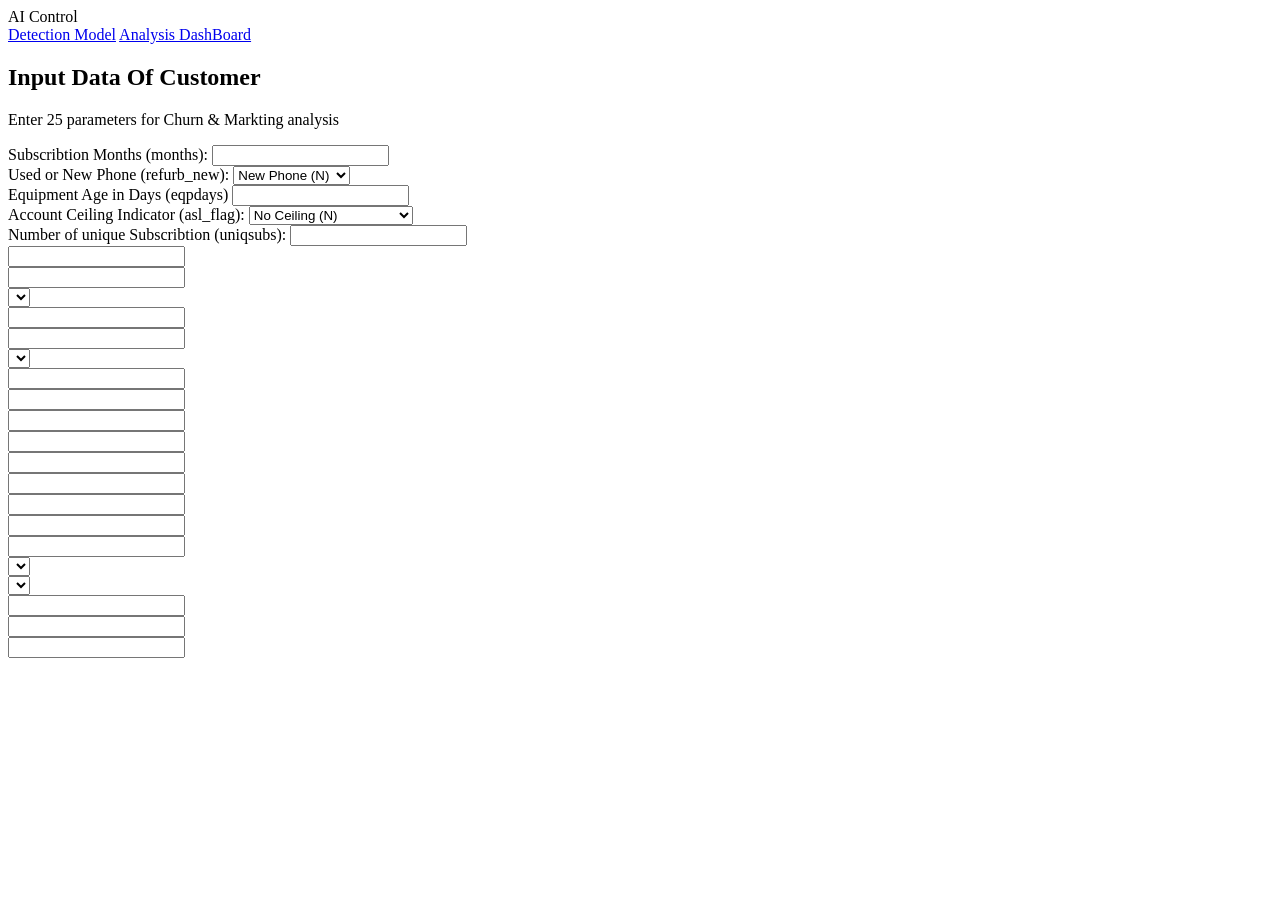
==== index.html @ 9ac57769 "add the structure of form by html" ====
<!DOCTYPE html>
<html lang="en">
<head>
    <meta charset="UTF-8">
    <meta name="viewport" content="width=device-width, initial-scale=1.0">
    <title>AI Prediction</title>
    <link rel="stylesheet" href="style.css">
</head>
<body>
    
    <header>
        <div class="logo">
            AI Control
        </div>

        <nav>
            <a href="graphs.html" class="nav-link">Detection Model</a>
            <a href="graphs.html" class="nav-link">Analysis DashBoard</a>
        </nav>

    </header>
    
    <main class="container">
        <h2>Input Data Of Customer</h2>

        <p class="subtitle">Enter 25 parameters for Churn & Markting analysis</p>

        <form id="predictionForm">

            <div class="form-grid">
                <label for="months">Subscribtion Months (months):</label>
                <input type="number" id="months" step="any" required>

            </div>

            <div class="form-grid">
                <label for="refrub_new">Used or New Phone (refurb_new):</label>
            <select id="refrub_new" required>
                <option value="N">New Phone (N)</option>
                <option value="R">Refurbished (R)</option>
            </select>
            
            </div>

            <div class="form-grid">

                <label for="eqpdays">Equipment Age in Days (eqpdays)</label>
                <input type="number"  id="eqpdays" step="any" required>

            </div>

            <div class="form-grid">
                <label for="asl_flag">Account Ceiling Indicator (asl_flag):</label>
                <select  id="asl_flag" required>
                    <option value="N">No Ceiling (N)</option>
                    <option value="Y">Has Account Ceiling (Y)</option>
                </select>
            </div>

            <div class="form-grid">
                <label for="uniqsubs">Number of unique Subscribtion (uniqsubs):</label>
                <input type="number" id="uniqsubs" step="any" required>

            </div>

            <div class="form-grid">
                <label for="hnd_orice"></label>
                <input type="number" id="hnd_price" step="any" required>
            </div>

            <div class="form-grid">
                <label for="mou_Mean"></label>
                <input type="number" id="mou_Mean" step="any" required>
            </div>

            <div class="form-grid">
                <label for="hnd_webcap"></label>
                <select  id="hnd_webcap" required>
                    <option value="WCMB"></option>
                    <option value="WC"></option>
                    <option value="Missing"></option>
                    <option value="UNKW"></option>
                </select>
            </div>

            <div class="form-grid">
                <label for="totmrc"></label>
                <input type="number" id="totmrc" step="any" required>
            </div>

            <div class="form-grid">
                <label for="change_mou"></label>
                <input type="number" id="change_mou" step="any" required>
            </div>

            <div class="form-grid">
                <label for="creditcd"></label>
                <select  id="creditcd" required>
                    <option value="N"></option>
                    <option value="Y"></option>
                </select>
            </div>

            <div class="form-grid">
                <label for="ovrmou_Mean"></label>
                <input type="number" id="ovrmou_Mean" step="any" required>
            </div>

            <div class="form-grid">
                <label for="avgqty"></label>
                <input type="number" step="any" id="avgqty" required>
            </div>

            <div class="form-grid">
                <label for="lor"></label>
                <input type="number" id="lor" step="any" required>
            </div>

            <div class="form-grid">
                <label for="change_rev"></label>
                <input type="number"  id="change_rev" step="any" required>
            </div>

            <div class="form-grid">
                <label for="avgrev"></label>
                <input type="number"  id="avgrev" step="any" required>
            </div>

            <div class="form-grid">
                <label for="actvsubs"></label>
                <input type="number" id="actvsubs" step="any" required>
            </div>

            <div class="form-grid">
                <label for="income"></label>
                <input type="number" id="income" step="any" required>
            </div>

            <div class="form-grid">
                <label for="rev_Mean"></label>
                <input type="number" step="any" required id="rev_Mean">
            </div>

            <div class="form-grid">
                <label for="mouiwylisv_Mean"></label>
                <input type="number" id="mouiwylisv_Mean" required step="any">
            </div>

            <div class="form-grid">
                <label for="dualband"></label>
                <select id="dualband" required>
                    <option value="N"></option>
                    <option value="Y"></option>
                    <option value="T"></option>
                    <option value="U"></option>
                </select>
            </div>

            <div class="form-grid">
                <label for="marital"></label>
                <select  id="marital">
                    <option value="U"></option>
                    <option value="A"></option>
                    <option value="S"></option>
                    <option value="M"></option>
                    <option value="B"></option>
                </select>
            </div>

            <div class="form-grid">
                <label for="totcalls"></label>
                <input type="number" step="any" required id="totcalls">
            </div>

            <div class="form-grid">
                <label for="drop_vce_Mean"></label>
                <input type="number" step="any" required id="drop_vce_Mean">
            </div>

            <div class="form-grid">
                <label for="totrev"></label>
                <input type="number" id="totrev" step="any" required>
            </div>

        </form>
    </main>

</body>
</html>
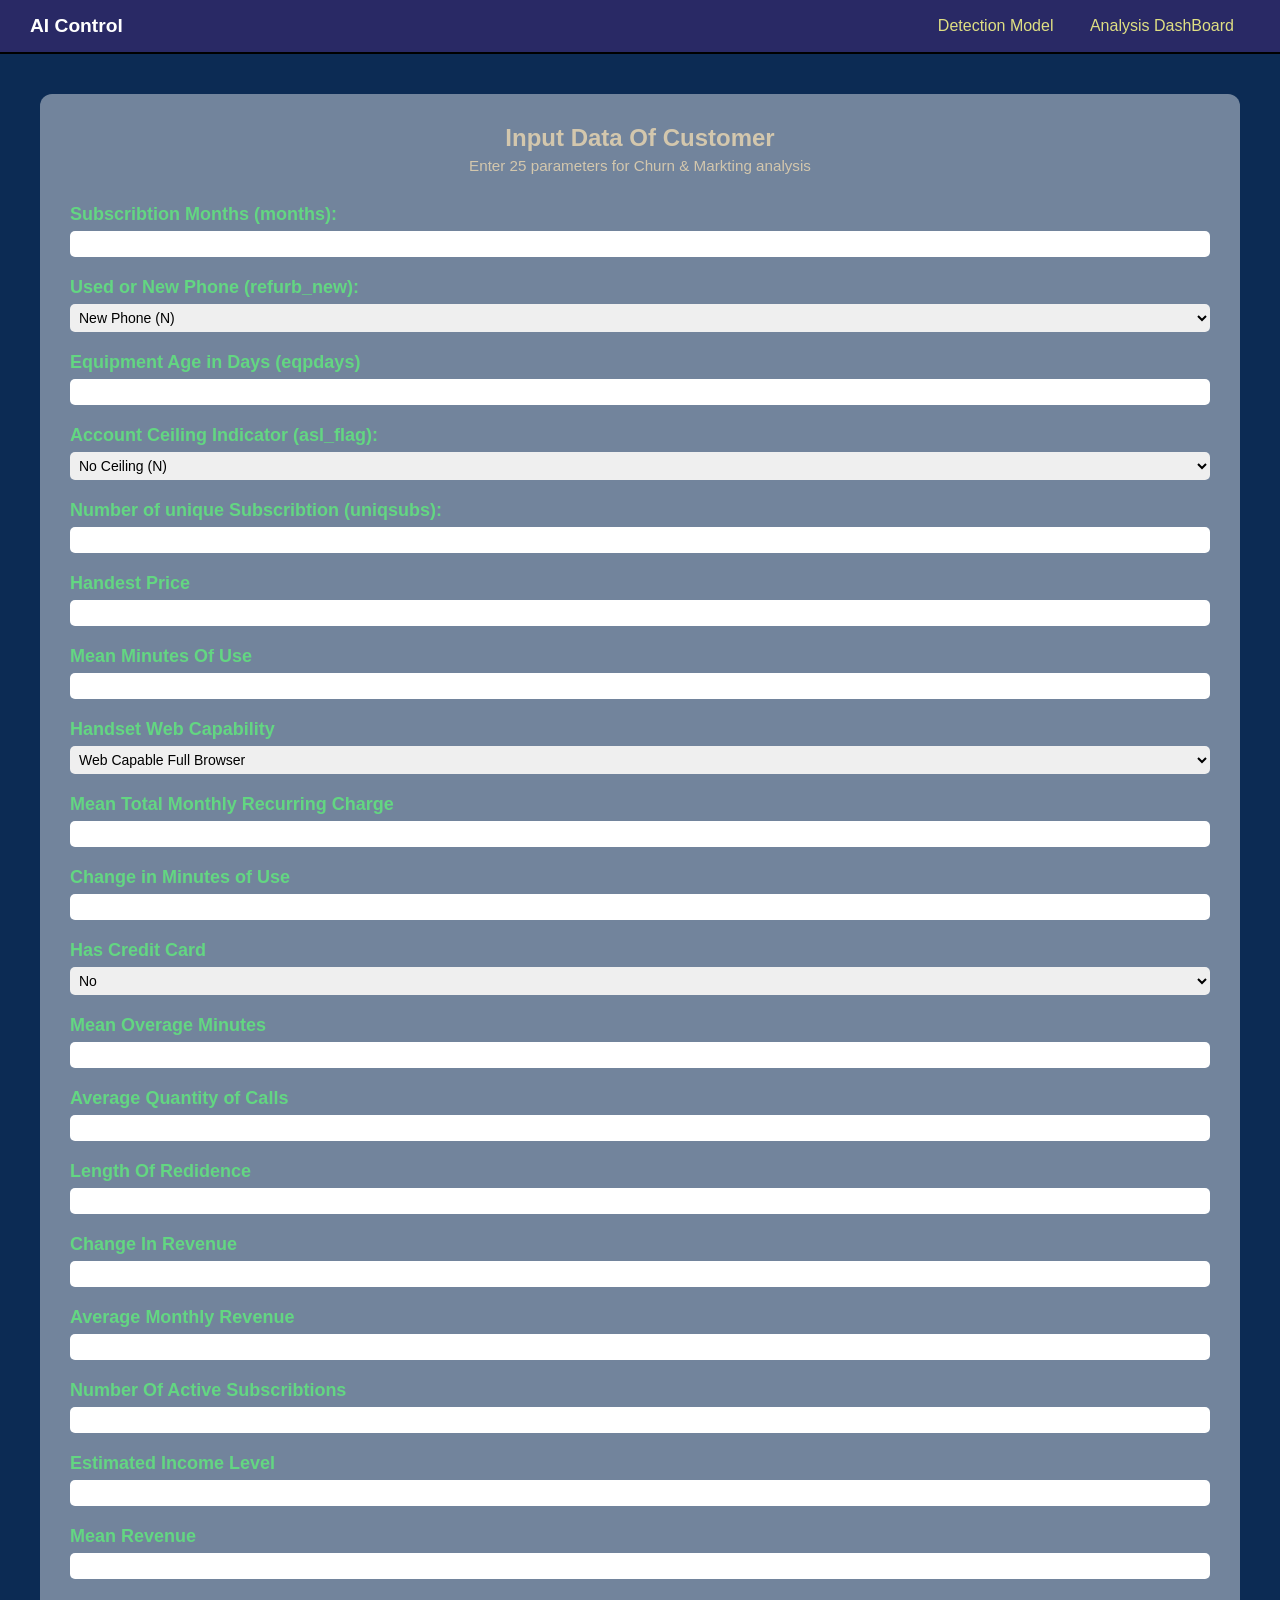
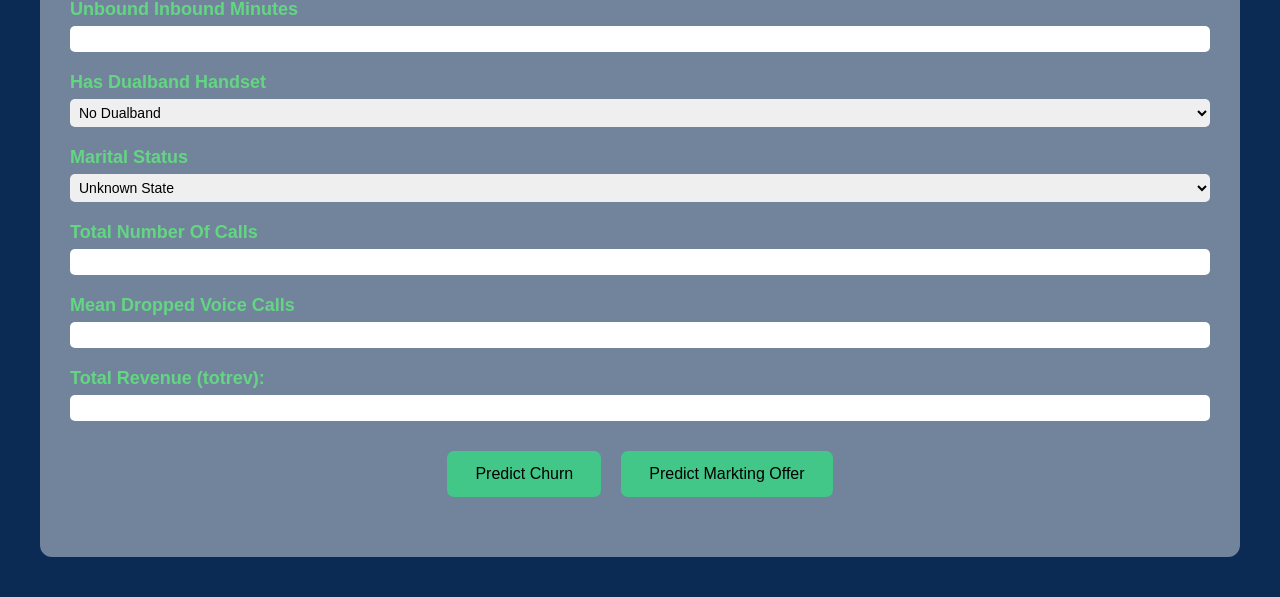
==== commit c193424d: "the code of html , css ended" ====
--- a/index.html
+++ b/index.html
@@ -26,7 +26,7 @@
         <p class="subtitle">Enter 25 parameters for Churn & Markting analysis</p>
 
         <form id="predictionForm">
-
+        <div class="form-group">
             <div class="form-grid">
                 <label for="months">Subscribtion Months (months):</label>
                 <input type="number" id="months" step="any" required>
@@ -64,125 +64,137 @@
             </div>
 
             <div class="form-grid">
-                <label for="hnd_orice"></label>
+                <label for="hnd_orice">Handest Price</label>
                 <input type="number" id="hnd_price" step="any" required>
             </div>
 
             <div class="form-grid">
-                <label for="mou_Mean"></label>
+                <label for="mou_Mean">Mean Minutes Of Use</label>
                 <input type="number" id="mou_Mean" step="any" required>
             </div>
 
             <div class="form-grid">
-                <label for="hnd_webcap"></label>
+                <label for="hnd_webcap">Handset Web Capability</label>
                 <select  id="hnd_webcap" required>
-                    <option value="WCMB"></option>
-                    <option value="WC"></option>
-                    <option value="Missing"></option>
-                    <option value="UNKW"></option>
-                </select>
-            </div>
-
-            <div class="form-grid">
-                <label for="totmrc"></label>
+                    <option value="WCMB">Web Capable Full Browser</option>
+                    <option value="WC">Standard Web Capable</option>
+                    <option value="Missing">Missing</option>
+                    <option value="UNKW">Unknown</option>
+                </select>
+            </div>
+
+            <div class="form-grid">
+                <label for="totmrc_Mean">Mean Total Monthly Recurring Charge</label>
                 <input type="number" id="totmrc" step="any" required>
             </div>
 
             <div class="form-grid">
-                <label for="change_mou"></label>
+                <label for="change_mou">Change in Minutes of Use</label>
                 <input type="number" id="change_mou" step="any" required>
             </div>
 
             <div class="form-grid">
-                <label for="creditcd"></label>
+                <label for="creditcd">Has Credit Card</label>
                 <select  id="creditcd" required>
-                    <option value="N"></option>
-                    <option value="Y"></option>
-                </select>
-            </div>
-
-            <div class="form-grid">
-                <label for="ovrmou_Mean"></label>
+                    <option value="N">No</option>
+                    <option value="Y">Yes</option>
+                </select>
+            </div>
+
+            <div class="form-grid">
+                <label for="ovrmou_Mean">Mean Overage Minutes</label>
                 <input type="number" id="ovrmou_Mean" step="any" required>
             </div>
 
             <div class="form-grid">
-                <label for="avgqty"></label>
+                <label for="avgqty">Average Quantity of Calls</label>
                 <input type="number" step="any" id="avgqty" required>
             </div>
 
             <div class="form-grid">
-                <label for="lor"></label>
+                <label for="lor">Length Of Redidence</label>
                 <input type="number" id="lor" step="any" required>
             </div>
 
             <div class="form-grid">
-                <label for="change_rev"></label>
+                <label for="change_rev">Change In Revenue</label>
                 <input type="number"  id="change_rev" step="any" required>
             </div>
 
             <div class="form-grid">
-                <label for="avgrev"></label>
+                <label for="avgrev">Average Monthly Revenue</label>
                 <input type="number"  id="avgrev" step="any" required>
             </div>
 
             <div class="form-grid">
-                <label for="actvsubs"></label>
+                <label for="actvsubs">Number Of Active Subscribtions</label>
                 <input type="number" id="actvsubs" step="any" required>
             </div>
 
             <div class="form-grid">
-                <label for="income"></label>
+                <label for="income">Estimated Income Level</label>
                 <input type="number" id="income" step="any" required>
             </div>
 
             <div class="form-grid">
-                <label for="rev_Mean"></label>
+                <label for="rev_Mean">Mean Revenue</label>
                 <input type="number" step="any" required id="rev_Mean">
             </div>
 
             <div class="form-grid">
-                <label for="mouiwylisv_Mean"></label>
+                <label for="mouiwylisv_Mean">Unbound Inbound Minutes</label>
                 <input type="number" id="mouiwylisv_Mean" required step="any">
             </div>
 
             <div class="form-grid">
-                <label for="dualband"></label>
+                <label for="dualband">Has Dualband Handset</label>
                 <select id="dualband" required>
-                    <option value="N"></option>
-                    <option value="Y"></option>
-                    <option value="T"></option>
-                    <option value="U"></option>
-                </select>
-            </div>
-
-            <div class="form-grid">
-                <label for="marital"></label>
-                <select  id="marital">
-                    <option value="U"></option>
-                    <option value="A"></option>
-                    <option value="S"></option>
-                    <option value="M"></option>
-                    <option value="B"></option>
-                </select>
-            </div>
-
-            <div class="form-grid">
-                <label for="totcalls"></label>
+                    <option value="N">No Dualband</option>
+                    <option value="Y">Has Dualband</option>
+                    <option value="T">Limited Support</option>
+                    <option value="U">Unknown</option>
+                </select>
+            </div>
+
+            <div class="form-grid">
+                <label for="marital">Marital Status</label>
+                <select  id="marital" required>
+                    <option value="U">Unknown State</option>
+                    <option value="A">Alternative Relation</option>
+                    <option value="S">Single</option>
+                    <option value="M">Married</option>
+                    <option value="B">Businees Acount</option>
+                </select>
+            </div>
+
+            <div class="form-grid">
+                <label for="totcalls">Total Number Of Calls</label>
                 <input type="number" step="any" required id="totcalls">
             </div>
 
             <div class="form-grid">
-                <label for="drop_vce_Mean"></label>
+                <label for="drop_vce_Mean">Mean Dropped Voice Calls</label>
                 <input type="number" step="any" required id="drop_vce_Mean">
             </div>
 
             <div class="form-grid">
-                <label for="totrev"></label>
+                <label for="totrev">Total Revenue (totrev):</label>
                 <input type="number" id="totrev" step="any" required>
             </div>
 
+            <div class="button-group">
+                <button type="button" id="churnBtn" class="btn btn-churn">Predict Churn</button>
+                <button type="button" id="creativeBtn" class="btn btn-creative">Predict Markting Offer</button>
+            </div>
+</div>
         </form>
+
+
+        <div id="resultBox" class="result-box hidden">
+            <h3>Prediction Result:</h3>
+            <p id="resultText"></p>
+        </div>
+
     </main>
 
 </body>
--- a/style.css
+++ b/style.css
@@ -0,0 +1,143 @@
+*{
+    box-sizing: border-box;
+    margin: 0;
+    padding: 0;
+    font-family: 'Segoe UI',sans-serif
+}
+
+body{
+    background-color: rgb(12, 43, 84);
+    color: rgb(41, 28, 28);
+   
+}
+
+header{
+    background-color: rgb(41, 41, 101);
+    color: #fff;
+    padding: 15px 30px;
+    display: flex;
+    justify-content: space-between;
+    align-items: center;
+    border-bottom: black 2px solid;
+}
+
+.logo{
+    font-size: 1.2rem;
+    font-weight: bold;
+}
+
+.nav-link{
+    color: rgb(223, 223, 131);
+    text-decoration: none;
+    font-weight: 500;
+    padding: 8px 16px;
+    border-radius: 6px;
+    transition: 0.3s;
+}
+
+.nav-link:hover{
+    background-color: #38bdf8;
+    scale: 1.1;
+}
+
+.container{
+    max-width: 1200px;
+    margin: 40px auto;
+    background: #ffffff6b;
+    padding: 30px;
+    border-radius: 12px;
+}
+
+h2{
+    text-align: center;
+    color: rgba(245, 222, 179, 0.74);
+    transition: 0.3s;
+    margin-bottom: 5px;
+}
+h2:hover{
+    color: wheat;
+    scale: 1.1;
+}
+
+.subtitle{
+    text-align: center;
+    color: rgba(245, 222, 179, 0.74);
+    margin-bottom: 30px;
+    font-size: 0.95rem;
+}
+
+.form-group{
+    display: grid;
+    gap: 20px;
+    margin-bottom: 30px;
+}
+
+.form-grid{
+    display: flex;
+    flex-direction: column;
+}
+
+.form-grid label{
+    font-size: 18px;
+    font-weight: 600;
+    color: rgb(99, 214, 130);
+    margin-bottom: 6px;
+    text-align: left;
+}
+
+.form-grid input , .form-grid select{
+    padding: 5px;
+    border-radius: 5px;
+    border: none;
+    outline: none;
+    transition: 0.3s;
+    text-align: left;
+    font-size: 14px;
+    font-weight: 500;
+
+}
+
+.form-grid input:focus , .form-grid select:focus{
+    background-color: rgb(215, 213, 213);
+}
+
+.button-group {
+    display: flex;
+    justify-content: center;
+    gap: 20px;
+    flex-wrap: wrap;
+    margin-top: 10px;
+}
+
+.btn{
+    padding: 14px 28px;
+    font-size: 16px;
+    border: none;
+    border-radius: 7px;
+    cursor: pointer;
+    transition: 0.3s;
+    background-color: rgb(67, 199, 137);
+}
+
+.btn-churn:hover{
+    scale: 1.1;
+    background-color:rgba(199, 67, 173, 0.608) ;
+}
+
+.btn-creative:hover{
+    scale: 1.1;
+    background-color: rgb(39, 132, 132);
+}
+
+.result-box{
+    margin-top: 30px;
+    padding: 20px;
+    border-radius: 7.5px;
+    background-color: rgb(95, 107, 160);
+    text-align: center;
+}
+
+.hidden{
+    display: none;
+}
+
